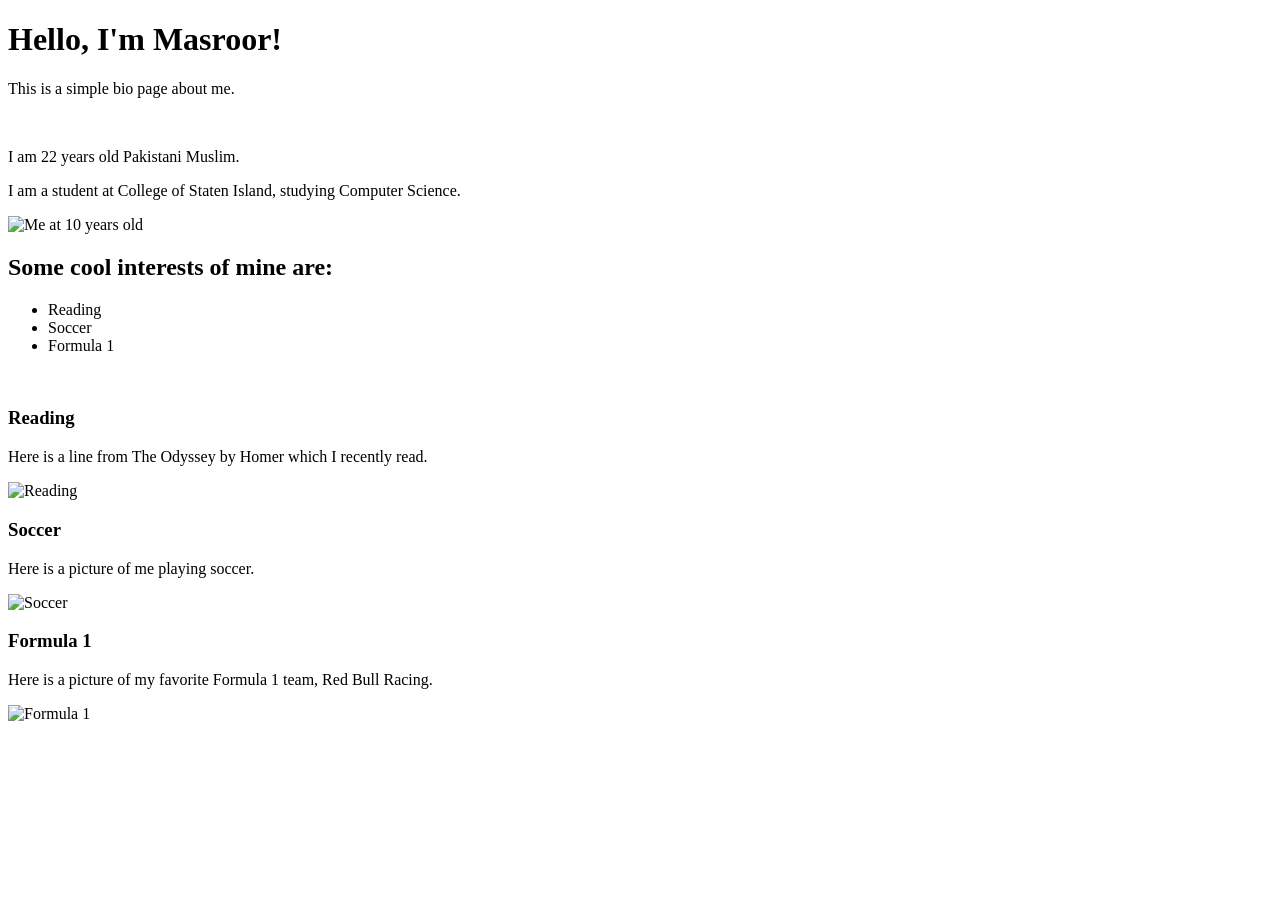
==== Bio.html @ 86a0ecfc "Copied base files from web development class." ====
<!DOCTYPE html>
<html lang=:"en">

<head>
    <title>Masroor Jehangiri</title>
    <link rel="stylesheet" href="aboutme.css">
</head>
<body>
<header>
    <h1>Hello, I'm Masroor!</h1>
    <p>This is a simple bio page about me.</p>
</header>
<br>
<p>I am 22 years old Pakistani Muslim.<p>
<p>I am a student at College of Staten Island, studying Computer Science.</p>
<img src="me.png" alt="Me at 10 years old" class="Bio-image">
<br>
<h2>Some cool interests of mine are:</h2>
<ul>
    <li>Reading</li>
    <li>Soccer</li>
    <li>Formula 1</li>
</ul>
<br>
<h3>Reading</h3>
<p>Here is a line from The Odyssey by Homer which I recently read.</p>
<img src="reading.png" alt="Reading" class="Bio-image">
<br>
<h3>Soccer</h3>
<p>Here is a picture of me playing soccer.</p>
<img src="soccer.jpeg" alt="Soccer" class="Bio-image">
<br>
<h3>Formula 1</h3>
<p>Here is a picture of my favorite Formula 1 team, Red Bull Racing.</p>
<img src="F1.jpeg" alt="Formula 1" class="Bio-image">
</body>
</html>
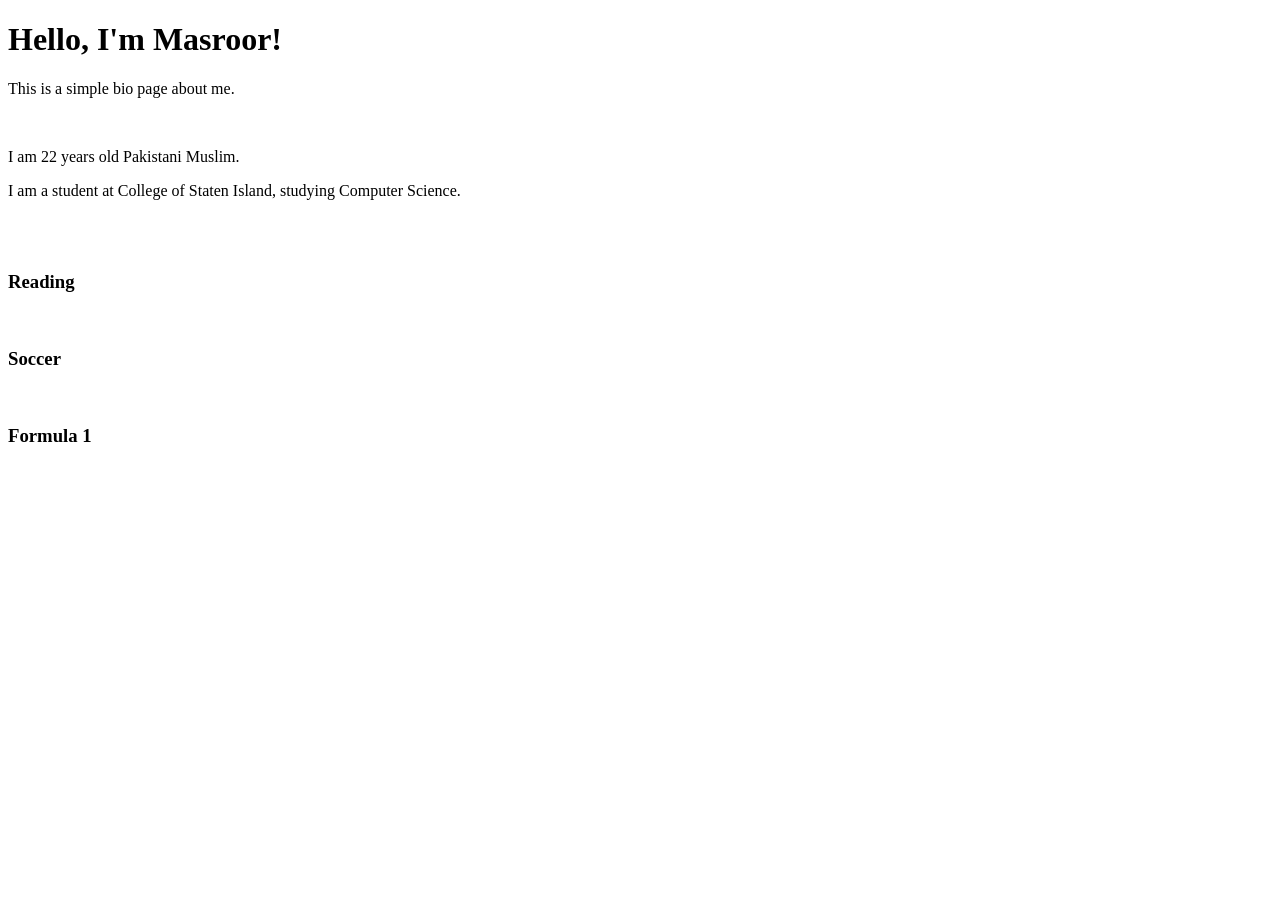
==== commit d1457378: "Added HTML files for future pages." ====
--- a/Bio.html
+++ b/Bio.html
@@ -13,25 +13,12 @@
 <br>
 <p>I am 22 years old Pakistani Muslim.<p>
 <p>I am a student at College of Staten Island, studying Computer Science.</p>
-<img src="me.png" alt="Me at 10 years old" class="Bio-image">
 <br>
-<h2>Some cool interests of mine are:</h2>
-<ul>
-    <li>Reading</li>
-    <li>Soccer</li>
-    <li>Formula 1</li>
-</ul>
 <br>
 <h3>Reading</h3>
-<p>Here is a line from The Odyssey by Homer which I recently read.</p>
-<img src="reading.png" alt="Reading" class="Bio-image">
 <br>
 <h3>Soccer</h3>
-<p>Here is a picture of me playing soccer.</p>
-<img src="soccer.jpeg" alt="Soccer" class="Bio-image">
 <br>
 <h3>Formula 1</h3>
-<p>Here is a picture of my favorite Formula 1 team, Red Bull Racing.</p>
-<img src="F1.jpeg" alt="Formula 1" class="Bio-image">
 </body>
 </html>
